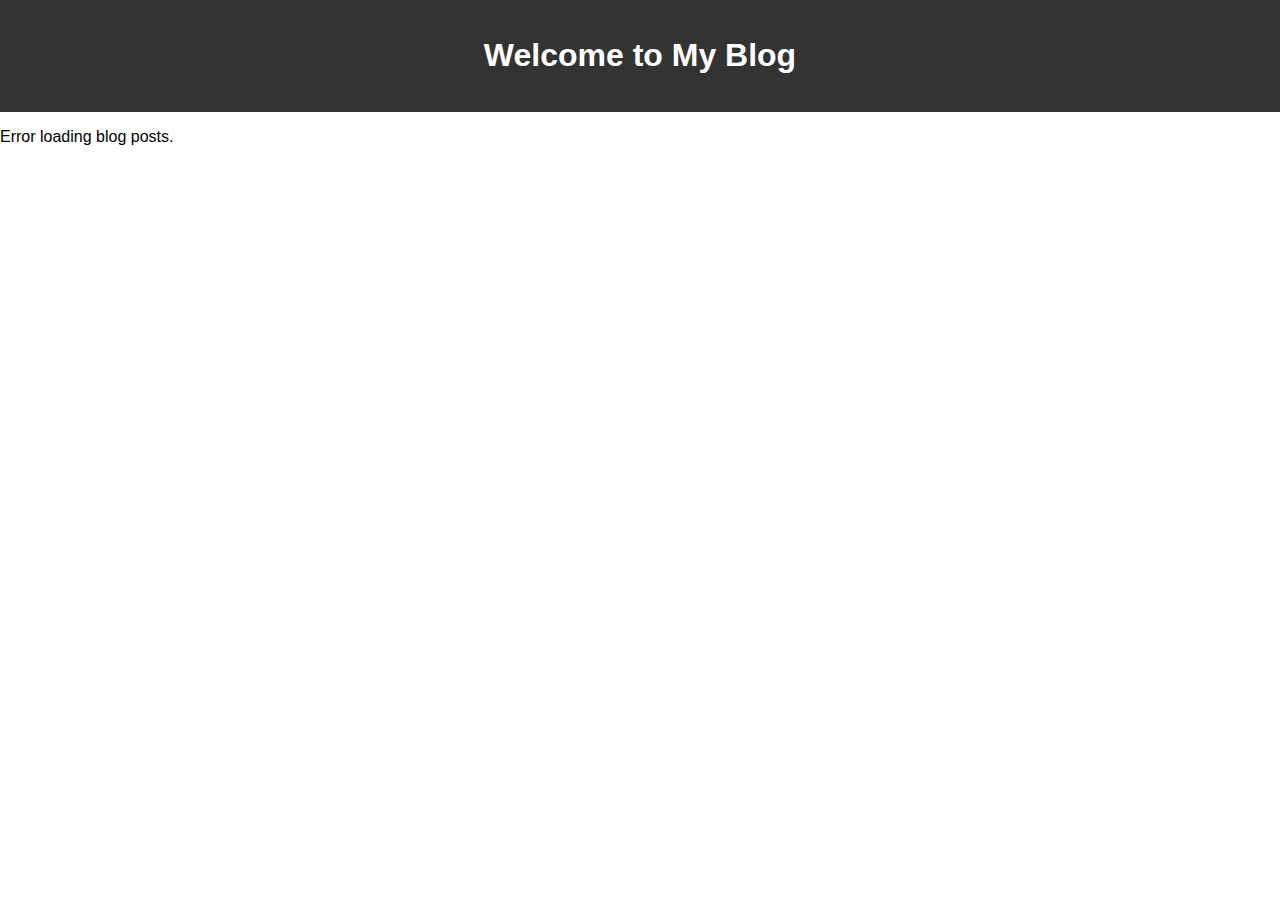
==== index.html @ fd5cf02d "init" ====
<!DOCTYPE html>
<html lang="en">
<head>
    <meta charset="UTF-8">
    <meta name="viewport" content="width=device-width, initial-scale=1.0">
    <title>My Blog</title>
    <link rel="stylesheet" href="./CSS/style.css">
</head>
<body>
    <header>
        <h1>Welcome to My Blog</h1>
    </header>
    <main id="blog-list">
        <!-- Blog posts will be inserted here by JS -->
    </main>

    <script>
        // JavaScript to fetch and display blog posts
        fetch('./data/posts.json')
            .then(response => {
                if (!response.ok) {
                    throw new Error("Failed to load posts.json");
                }
                return response.json();
            })
            .then(data => {
                const blogList = document.getElementById('blog-list');

                // Check if there are posts
                if (data.length === 0) {
                    blogList.innerHTML = "<p>No posts available</p>";
                    return;
                }

                // Display each blog post on the homepage
                data.forEach(post => {
                    const postElement = document.createElement('article');
                    postElement.innerHTML = `
                        <h2><a href="post.html?slug=${post.slug}">${post.title}</a></h2>
                        <p>${post.date} by ${post.author}</p>
                        <img src="${post.featuredImage}" alt="${post.title}">
                        <p>${post.content.substring(0, 100)}...</p>
                        <a href="post.html?slug=${post.slug}">Read More</a>
                    `;
                    blogList.appendChild(postElement);
                });
            })
            .catch(error => {
                console.error("Error loading blog posts:", error);
                document.getElementById('blog-list').innerHTML = "<p>Error loading blog posts.</p>";
            });
    </script>
</body>
</html>
---- CSS/style.css ----
body {
    font-family: Arial, sans-serif;
    margin: 0;
    padding: 0;
}

header {
    background-color: #333;
    color: white;
    padding: 1rem;
    text-align: center;
}

article {
    margin: 2rem;
    padding: 1rem;
    border: 1px solid #ddd;
}

h2 {
    color: #333;
}

a {
    text-decoration: none;
    color: #0066cc;
}

img {
    max-width: 100%;
    height: auto;
}
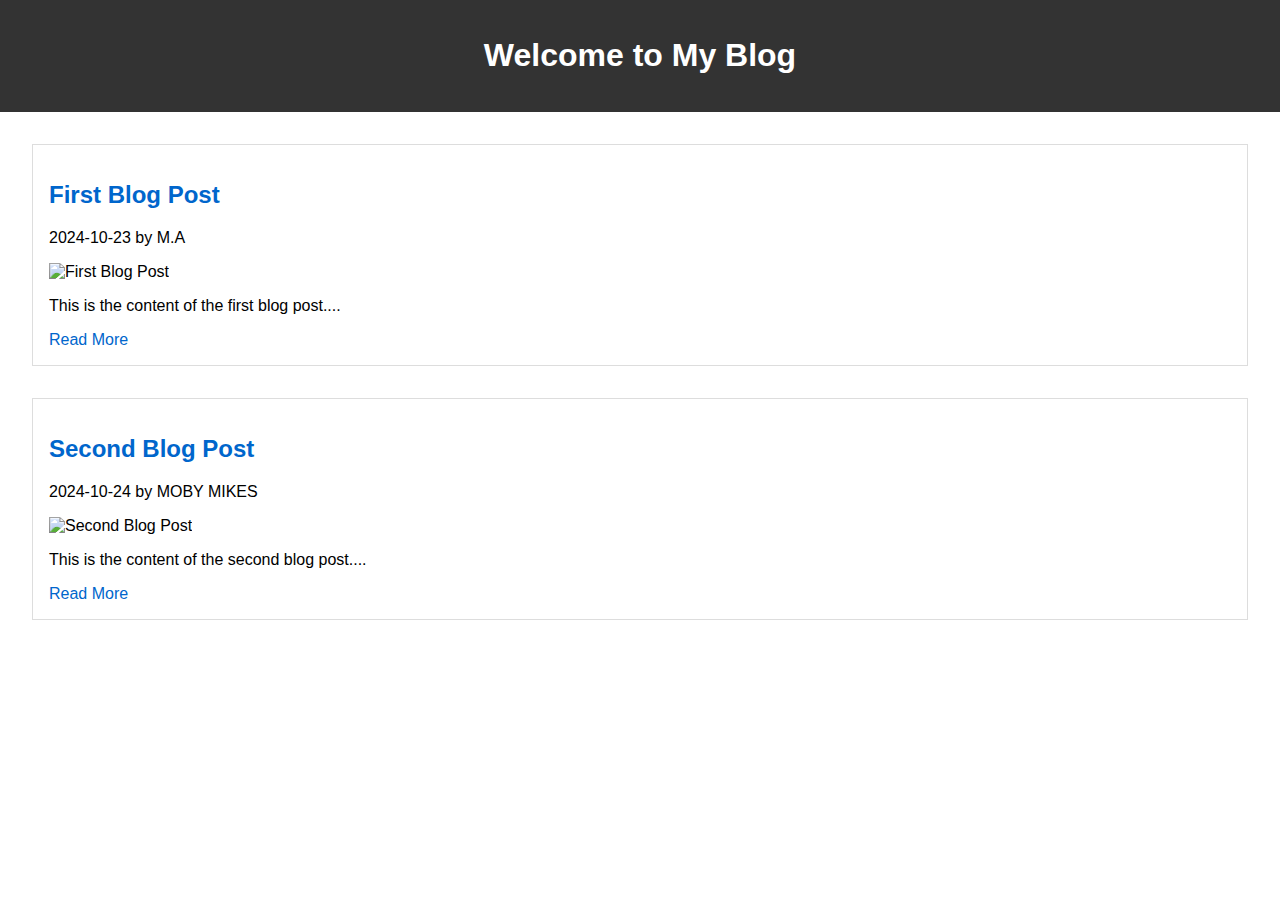
==== commit 46f9ac37: "change" ====
--- a/index.html
+++ b/index.html
@@ -16,7 +16,7 @@
 
     <script>
         // JavaScript to fetch and display blog posts
-        fetch('./data/posts.json')
+        fetch('./posts.json')
             .then(response => {
                 if (!response.ok) {
                     throw new Error("Failed to load posts.json");
